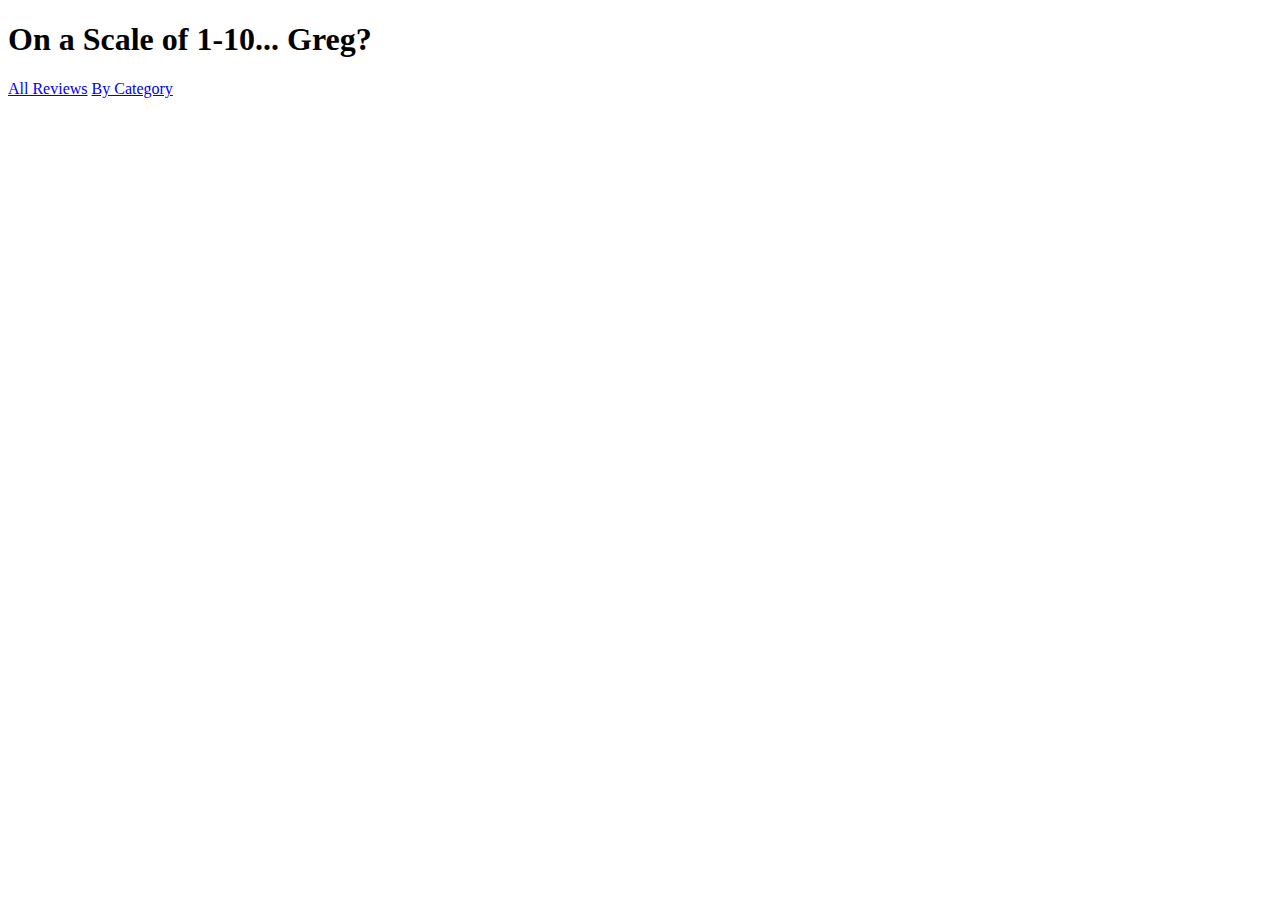
==== src/main/resources/static/index.html @ ac51dcf7 "Merge pull request #21 from greene729/CSS" ====
<!DOCTYPE html>
<html>
<head>
	<title>Greg's Whole Life, Reviewed</title>
</head>
<body>
	<h1>On a Scale of 1-10... Greg?</h1>
	<a href="/reviews">All Reviews</a>
	<a href="/categories">By Category</a>

</body>
</html>
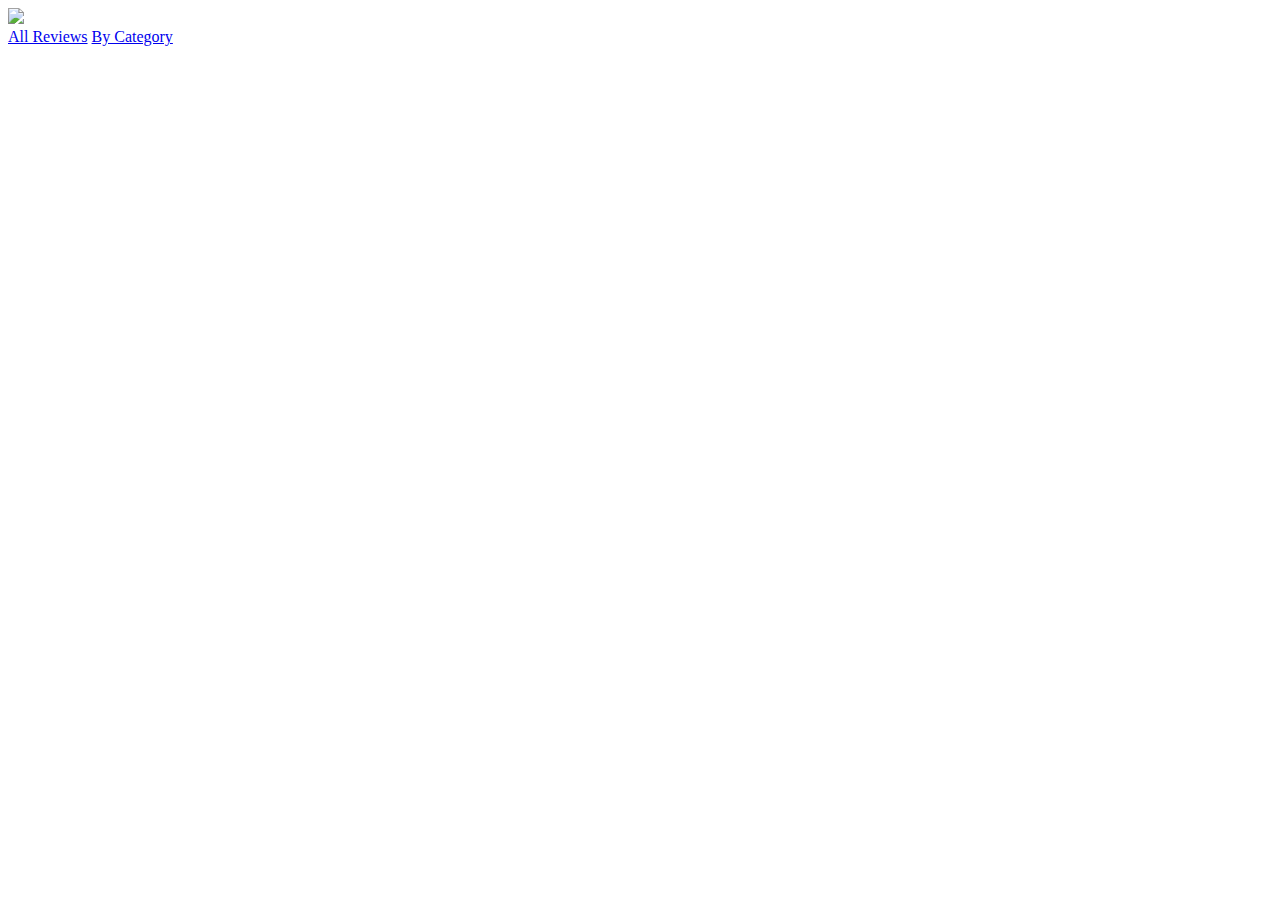
==== commit 5a0f80b9: "make small CSS changes, build out index page" ====
--- a/src/main/resources/static/index.html
+++ b/src/main/resources/static/index.html
@@ -2,11 +2,16 @@
 <html>
 <head>
 	<title>Greg's Whole Life, Reviewed</title>
+	<link rel="stylesheet" type="text/css" href="/css/nav.css">
+	<link rel="stylesheet" type="text/css" href="/css/home-layout.css">
+	<link rel="stylesheet" type="text/css" href="/css/layout.css">
 </head>
 <body>
-	<h1>On a Scale of 1-10... Greg?</h1>
-	<a href="/reviews">All Reviews</a>
-	<a href="/categories">By Category</a>
+	<img src="/images/title-image.jpg">
+	<div>
+		<a href="/reviews">All Reviews</a>
+		<a href="/categories">By Category</a>
+	</div>
 
 </body>
 </html>